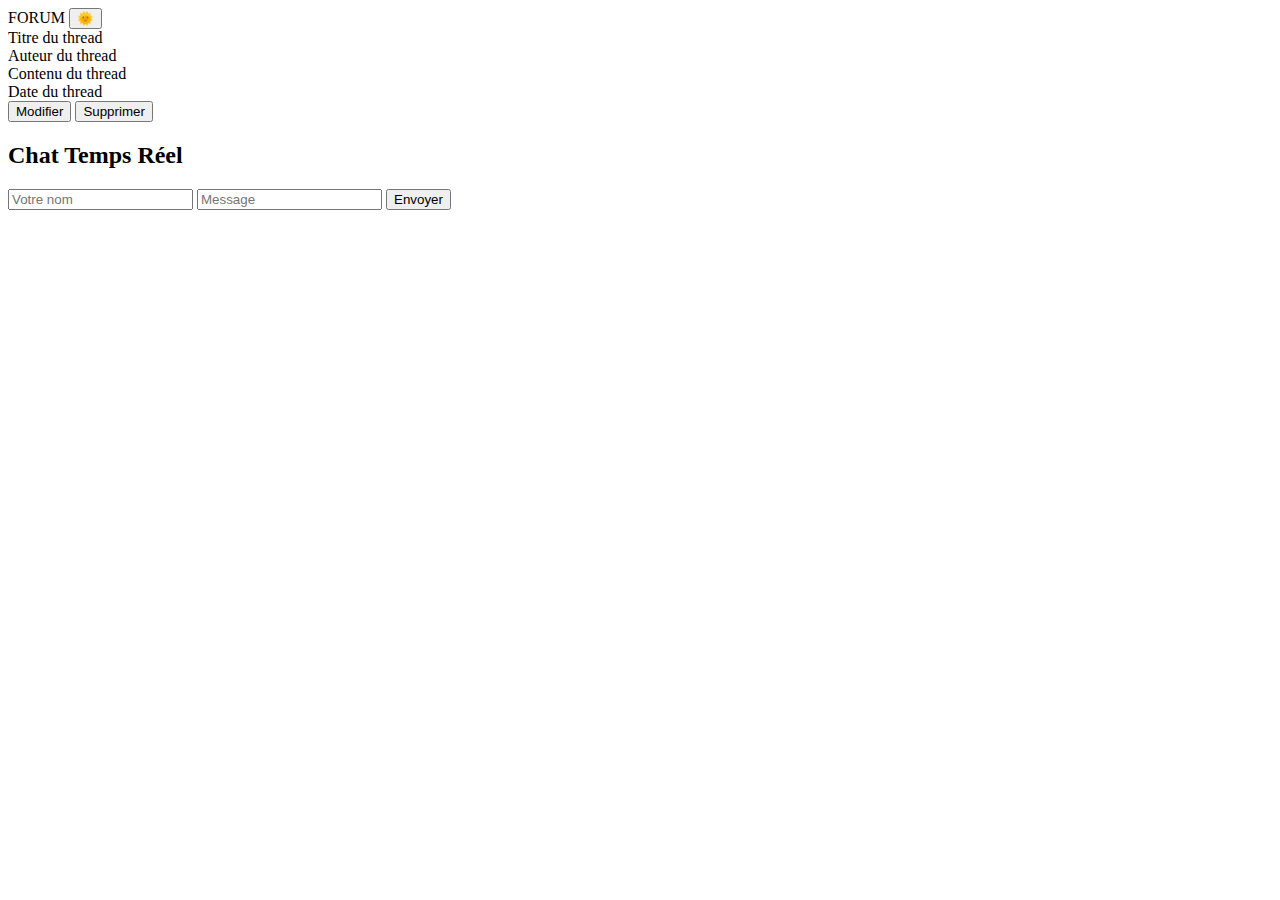
==== frontend/index.html @ f8f0f48a "rest" ====
<!DOCTYPE html>
<html lang="fr">
<head>
    <meta charset="UTF-8">
    <meta name="viewport" content="width=device-width, initial-scale=1.0">
    <link rel="stylesheet" href="style.css">
    <link rel="preconnect" href="https://fonts.googleapis.com">
    <link rel="preconnect" href="https://fonts.gstatic.com" crossorigin>
    <link href="https://fonts.googleapis.com/css2?family=Honk&family=Manrope:wght@200..800&family=Poppins:ital,wght@0,100;0,200;0,300;0,400;0,500;0,600;0,700;0,800;0,900;1,100;1,200;1,300;1,400;1,500;1,600;1,700;1,800;1,900&family=VT323&display=swap" rel="stylesheet">
    <title>Forum Pop Art</title>

</head>
<body>
    <div class="header">FORUM
        <button id="toggle-theme">
            <span id="theme-icon">🌞</span>
        </button>
    </div>
   
    <script src="/real-time-forum/page.js"></script>

    <div class="forum-container">
        <div class="thread">
            <div class="thread-header">
                <div class="thread-title">Titre du thread</div>
                <div class="thread-author">Auteur du thread</div>
            </div>
            <div class="thread-content">Contenu du thread</div>
            <div class="thread-footer">
                <div class="thread-date">Date du thread</div>
                <div class="thread-actions">
                    <button class="thread-action">Modifier</button>
                    <button class="thread-action">Supprimer</button>
                </div>
            </div>
        </div>
    </div>
    <h2>Chat Temps Réel</h2>
    <input id="username" type="text" placeholder="Votre nom">
    <input id="message" type="text" placeholder="Message">
    <button onclick="sendMessage()">Envoyer</button>
    <ul id="messages"></ul>
</body>
</html>
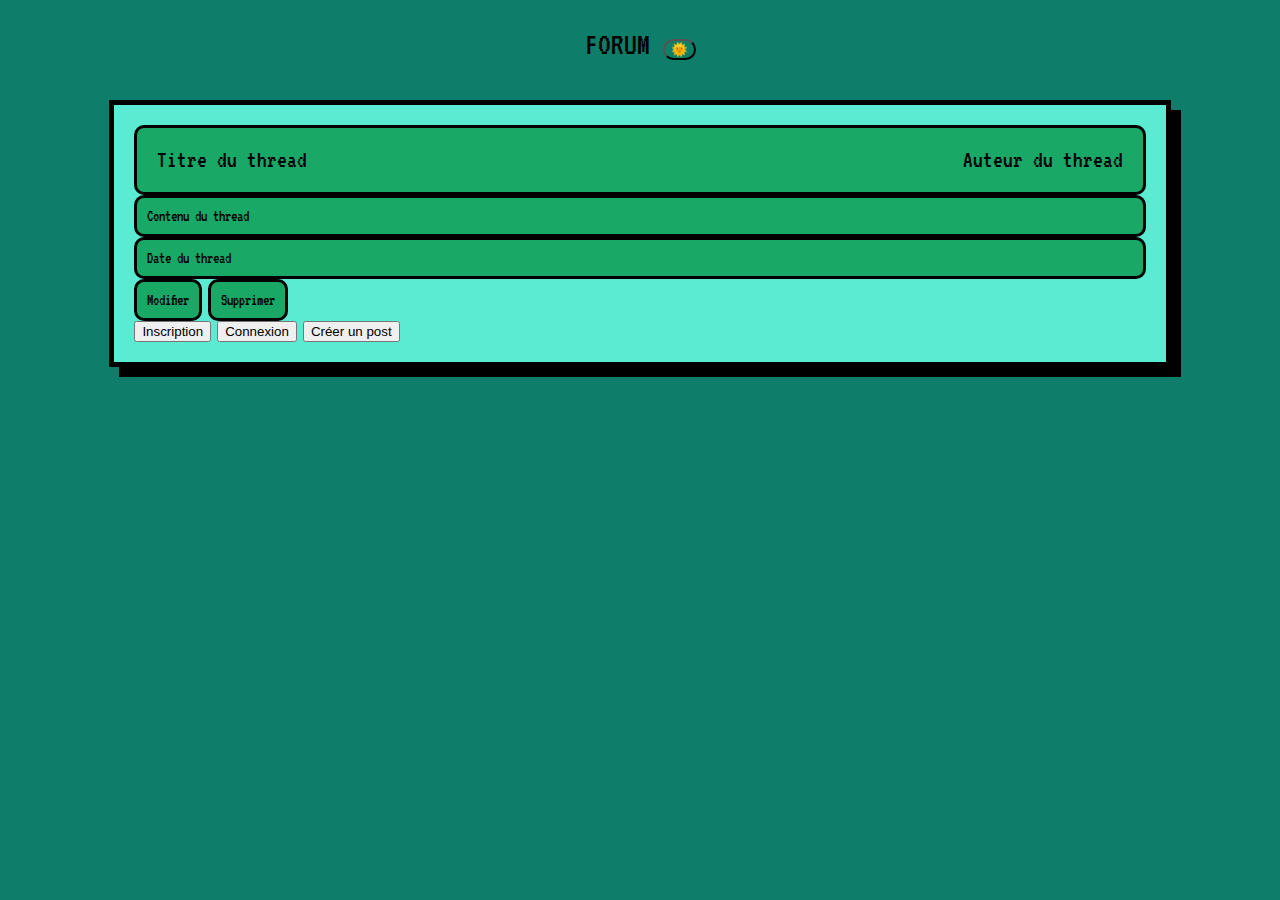
==== commit e7711c07: "la forme et la" ====
--- a/frontend/index.html
+++ b/frontend/index.html
@@ -34,11 +34,61 @@
                 </div>
             </div>
         </div>
-    </div>
-    <h2>Chat Temps Réel</h2>
-    <input id="username" type="text" placeholder="Votre nom">
-    <input id="message" type="text" placeholder="Message">
-    <button onclick="sendMessage()">Envoyer</button>
-    <ul id="messages"></ul>
+    <!-- Navigation -->
+<div class="nav-buttons">
+    <button onclick="showSection('register')">Inscription</button>
+    <button onclick="showSection('login')">Connexion</button>
+    <button onclick="showSection('create-post')">Créer un post</button>
+  </div>
+  
+  <!-- Section : Inscription -->
+  <div id="section-register" class="section" style="display:none">
+    <h2>Inscription</h2>
+    <input type="text" id="reg-nickname" placeholder="Pseudo">
+    <input type="text" id="reg-email" placeholder="Email">
+    <input type="password" id="reg-password" placeholder="Mot de passe">
+    <input type="text" id="reg-firstname" placeholder="Prénom">
+    <input type="text" id="reg-lastname" placeholder="Nom">
+    <input type="number" id="reg-age" placeholder="Âge" min="0" oninput="this.value = Math.max(this.value, 0)">
+    <select id="reg-gender">
+      <option value="male">Homme</option>
+      <option value="female">Femme</option>
+      <option value="other">Autre</option>
+    </select>
+    <button id="registerBtn">S'inscrire</button>
+    <div id="register-msg"></div>
+  </div>
+  
+  <!-- Section : Connexion -->
+  <div id="section-login" class="section" style="display:none">
+    <h2>Connexion</h2>
+    <input type="text" id="login-id" placeholder="Pseudo ou Email">
+    <input type="password" id="login-pwd" placeholder="Mot de passe">
+    <button id="loginBtn">Se connecter</button>
+    <div id="login-msg"></div>
+  </div>
+  
+  <!-- Section : Créer un post -->
+  <div id="section-create-post" class="section" style="display:none">
+    <h2>Créer un Post</h2>
+    <input type="text" id="post-title" placeholder="Titre">
+    <textarea id="post-content" placeholder="Contenu du post"></textarea>
+    <select id="post-category">
+      <option value="général">Général</option>
+      <option value="questions">Questions</option>
+      <option value="infos">Infos</option>
+    </select>
+    <input type="text" id="post-author" placeholder="ID de l'utilisateur (temporaire)">
+    <button id="postBtn">Publier</button>
+    <div id="post-msg"></div>
+  </div>
+  
+  <!-- Liste des posts -->
+  <div id="post-list"></div>
+  
+
+    <div id="app"></div>
+  <script src="script.js"></script>
+  <script src="page.js"></script>
 </body>
 </html>
--- a/frontend/style.css
+++ b/frontend/style.css
@@ -0,0 +1,171 @@
+body {
+    transition: background 0.3s, color 0.3s;
+    font-family: "VT323", sans-serif;
+    font-weight: 100;
+     font-style: normal;
+    align-items: center;
+}
+ .light-mode {
+  background-color: #0e7e6b;
+    .header {
+        color: rgb(0, 0, 0);
+        text-align: center;
+        padding: 20px;
+        font-size: 2em;
+    }
+    .forum-container {
+        width: 80%;
+        margin: 20px auto;
+        padding: 20px;
+        background: #5bebd3;
+        border: 5px solid #000000;
+        box-shadow: 10px 10px 0px #000000;
+    }
+    .thread-header {
+        margin: 0 auto;
+        padding: 10px;
+        background: #19a866;
+        border: 3px solid #000000;
+        border-radius: 10px;
+        margin: 0;
+        font-size: 1.5em;
+        color: #000000;
+        display: flex;
+        justify-content: space-between;
+        align-items: center;
+    }
+    .thread-title {
+        padding: 10px;
+        margin: 0;
+        font-size: 1em;
+        color: #000000;
+    }
+    .thread-author {
+        padding: 10px;
+        margin: 0;
+        font-size: 1em;
+        color: #000000;
+    }
+    .thread-content {
+        margin: 0 auto;
+        padding: 10px;
+        background: #19a866;
+        border: 3px solid #000000;
+        border-radius: 10px;
+        margin: 0;
+        font-size: 1em;
+        color: #000000;
+    }
+    .thread-date {
+        margin: 0 auto;
+        padding: 10px;
+        background: #19a866;
+        border: 3px solid #000000;
+        border-radius: 10px;
+        margin: 0;
+        font-size: 1em;
+        color: #000000;
+    }
+    .thread-action {
+        margin: 0 auto;
+        padding: 10px;
+        background: #19a866;
+        border: 3px solid #000000;
+        border-radius: 10px;
+        margin: 0;
+        font-size: 1em;
+        color: #000000;
+        font-family:VT323; 
+    }
+    .thread-action:hover{
+        background: #61a598;
+    }
+    #toggle-theme{
+        background-color: #0e7e6b;
+        border-radius: 20px;
+    }
+    
+}
+
+
+.dark-mode {
+    background-color: #06212c;
+    .header {
+        color: rgb(255, 255, 255);
+        text-align: center;
+        padding: 20px;
+        font-size: 2em;
+    }
+    .forum-container {
+        width: 80%;
+        margin: 20px auto;
+        padding: 20px;
+        background: #61a598;
+        border: 5px solid #000000;
+        box-shadow: 10px 10px 0px #000000;
+    }
+    .thread-header {
+        margin: 0 auto;
+        padding: 10px;
+        background: #394442;
+        border: 3px solid #000000;
+        border-radius: 10px;
+        margin: 0;
+        font-size: 1.5em;
+        color: #ffffff;
+        display: flex;
+        justify-content: space-between;
+        align-items: center;
+    }
+    .thread-title {
+        padding: 10px;
+        margin: 0;
+        font-size: 1em;
+        color: #ffffff;
+    }
+    .thread-author {
+        padding: 10px;
+        margin: 0;
+        font-size: 1em;
+        color: #ffffff;
+    }
+    .thread-content {
+        margin: 0 auto;
+        padding: 10px;
+        background: #394442;
+        border: 3px solid #000000;
+        border-radius: 10px;
+        margin: 0;
+        font-size: 1em;
+        color: #ffffff;
+    }
+    .thread-date {
+        margin: 0 auto;
+        padding: 10px;
+        background: #394442;
+        border: 3px solid #000000;
+        border-radius: 10px;
+        margin: 0;
+        font-size: 1em;
+        color: #ffffff;
+    }
+    .thread-action {
+        margin: 0 auto;
+        padding: 10px;
+        background: #394442;
+        border: 3px solid #000000;
+        border-radius: 10px;
+        margin: 0;
+        font-size: 1em;
+        color: #ffffff;
+        font-family:VT323; 
+    }
+    .thread-action:hover{
+        background: #61a598;
+    }
+    #toggle-theme{
+        background-color: #06212c;
+        border-radius: 20px;
+    }
+    
+}
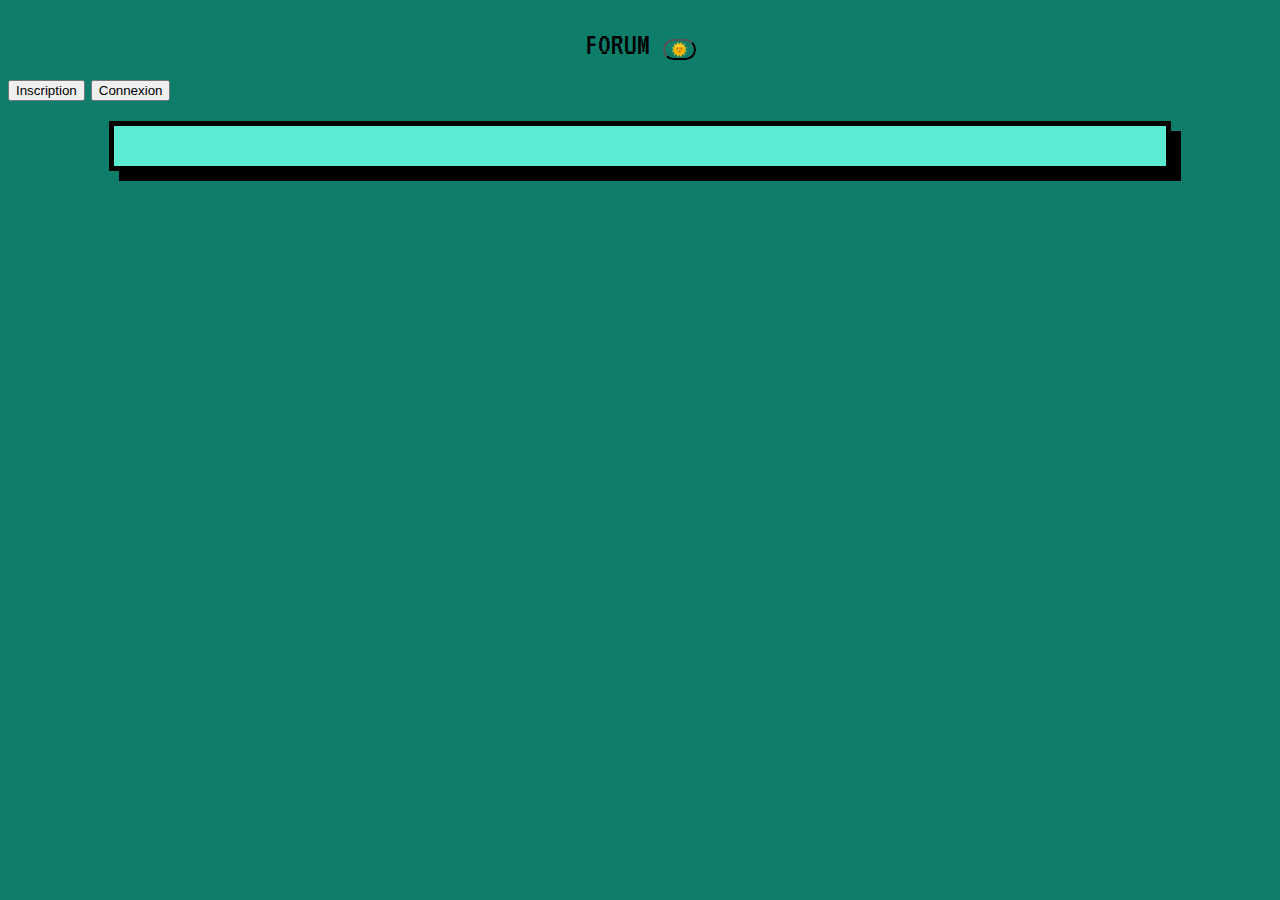
==== commit 355cfe56: "insciption ok, login ok, creatpost ok, deconnection ok" ====
--- a/frontend/index.html
+++ b/frontend/index.html
@@ -1,55 +1,39 @@
 <!DOCTYPE html>
 <html lang="fr">
 <head>
-    <meta charset="UTF-8">
-    <meta name="viewport" content="width=device-width, initial-scale=1.0">
-    <link rel="stylesheet" href="style.css">
-    <link rel="preconnect" href="https://fonts.googleapis.com">
-    <link rel="preconnect" href="https://fonts.gstatic.com" crossorigin>
-    <link href="https://fonts.googleapis.com/css2?family=Honk&family=Manrope:wght@200..800&family=Poppins:ital,wght@0,100;0,200;0,300;0,400;0,500;0,600;0,700;0,800;0,900;1,100;1,200;1,300;1,400;1,500;1,600;1,700;1,800;1,900&family=VT323&display=swap" rel="stylesheet">
-    <title>Forum Pop Art</title>
-
+  <meta charset="UTF-8" />
+  <meta name="viewport" content="width=device-width, initial-scale=1.0" />
+  <link rel="stylesheet" href="style.css" />
+  <link rel="preconnect" href="https://fonts.googleapis.com" />
+  <link rel="preconnect" href="https://fonts.gstatic.com" crossorigin />
+  <link href="https://fonts.googleapis.com/css2?family=Honk&family=Manrope:wght@200..800&family=Poppins:ital,wght@0,100;0,200;0,300;0,400;0,500;0,600;0,700;0,800;0,900;1,100;1,200;1,300;1,400;1,500;1,600;1,700;1,800;1,900&family=VT323&display=swap" rel="stylesheet" />
+  <title>Forum Pop Art</title>
 </head>
 <body>
-    <div class="header">FORUM
-        <button id="toggle-theme">
-            <span id="theme-icon">🌞</span>
-        </button>
-    </div>
-   
-    <script src="/real-time-forum/page.js"></script>
+  <div class="header">
+    FORUM
+    <button id="toggle-theme">
+      <span id="theme-icon">🌞</span>
+    </button>
+  </div>
 
-    <div class="forum-container">
-        <div class="thread">
-            <div class="thread-header">
-                <div class="thread-title">Titre du thread</div>
-                <div class="thread-author">Auteur du thread</div>
-            </div>
-            <div class="thread-content">Contenu du thread</div>
-            <div class="thread-footer">
-                <div class="thread-date">Date du thread</div>
-                <div class="thread-actions">
-                    <button class="thread-action">Modifier</button>
-                    <button class="thread-action">Supprimer</button>
-                </div>
-            </div>
-        </div>
-    <!-- Navigation -->
-<div class="nav-buttons">
+  <!-- Navigation -->
+  <div class="nav-buttons">
     <button onclick="showSection('register')">Inscription</button>
     <button onclick="showSection('login')">Connexion</button>
-    <button onclick="showSection('create-post')">Créer un post</button>
+    <button id="createPostBtn" onclick="showSection('create-post')">Créer un post</button>
+    <button id="logoutBtn" style="display: none;">Se déconnecter</button>
   </div>
-  
+
   <!-- Section : Inscription -->
   <div id="section-register" class="section" style="display:none">
     <h2>Inscription</h2>
-    <input type="text" id="reg-nickname" placeholder="Pseudo">
-    <input type="text" id="reg-email" placeholder="Email">
-    <input type="password" id="reg-password" placeholder="Mot de passe">
-    <input type="text" id="reg-firstname" placeholder="Prénom">
-    <input type="text" id="reg-lastname" placeholder="Nom">
-    <input type="number" id="reg-age" placeholder="Âge" min="0" oninput="this.value = Math.max(this.value, 0)">
+    <input type="text" id="reg-nickname" placeholder="Pseudo" />
+    <input type="text" id="reg-email" placeholder="Email" />
+    <input type="password" id="reg-password" placeholder="Mot de passe" />
+    <input type="text" id="reg-firstname" placeholder="Prénom" />
+    <input type="text" id="reg-lastname" placeholder="Nom" />
+    <input type="number" id="reg-age" placeholder="Âge" min="0" oninput="this.value = Math.max(this.value, 0)" />
     <select id="reg-gender">
       <option value="male">Homme</option>
       <option value="female">Femme</option>
@@ -58,36 +42,38 @@
     <button id="registerBtn">S'inscrire</button>
     <div id="register-msg"></div>
   </div>
-  
+
   <!-- Section : Connexion -->
   <div id="section-login" class="section" style="display:none">
     <h2>Connexion</h2>
-    <input type="text" id="login-id" placeholder="Pseudo ou Email">
-    <input type="password" id="login-pwd" placeholder="Mot de passe">
+    <input type="text" id="login-id" placeholder="Pseudo ou Email" />
+    <input type="password" id="login-pwd" placeholder="Mot de passe" />
     <button id="loginBtn">Se connecter</button>
     <div id="login-msg"></div>
   </div>
-  
+
   <!-- Section : Créer un post -->
   <div id="section-create-post" class="section" style="display:none">
+
     <h2>Créer un Post</h2>
-    <input type="text" id="post-title" placeholder="Titre">
+    <input type="text" id="post-title" placeholder="Titre" />
     <textarea id="post-content" placeholder="Contenu du post"></textarea>
     <select id="post-category">
       <option value="général">Général</option>
       <option value="questions">Questions</option>
       <option value="infos">Infos</option>
     </select>
-    <input type="text" id="post-author" placeholder="ID de l'utilisateur (temporaire)">
     <button id="postBtn">Publier</button>
     <div id="post-msg"></div>
   </div>
-  
+
   <!-- Liste des posts -->
-  <div id="post-list"></div>
-  
+  <div class="forum-container">
+    <div id="post-list"></div>
+  </div>
 
-    <div id="app"></div>
+  <div id="app"></div>
+
   <script src="script.js"></script>
   <script src="page.js"></script>
 </body>
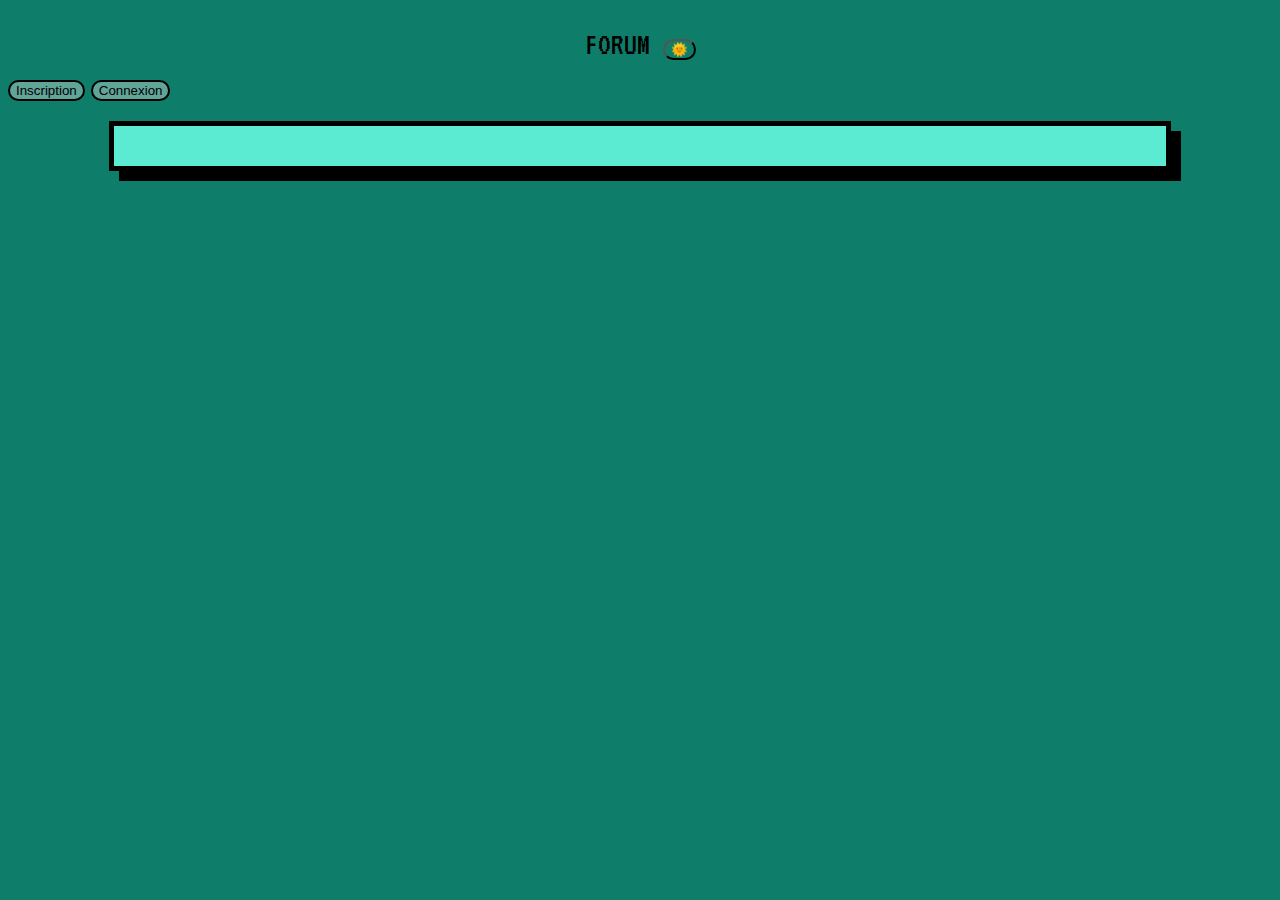
==== commit 3ce550c6: "style,comment post" ====
--- a/frontend/index.html
+++ b/frontend/index.html
@@ -19,8 +19,8 @@
 
   <!-- Navigation -->
   <div class="nav-buttons">
-    <button onclick="showSection('register')">Inscription</button>
-    <button onclick="showSection('login')">Connexion</button>
+    <button id="register" onclick="showSection('register')">Inscription</button>
+    <button id="login" onclick="showSection('login')">Connexion</button>
     <button id="createPostBtn" onclick="showSection('create-post')">Créer un post</button>
     <button id="logoutBtn" style="display: none;">Se déconnecter</button>
   </div>
@@ -70,6 +70,8 @@
   <!-- Liste des posts -->
   <div class="forum-container">
     <div id="post-list"></div>
+    <div id="post-detail" style="display: none;"></div>
+
   </div>
 
   <div id="app"></div>
--- a/frontend/style.css
+++ b/frontend/style.css
@@ -167,5 +167,155 @@
         background-color: #06212c;
         border-radius: 20px;
     }
-    
-}
+   
+}
+ #register{
+    background-color: #61a598;
+    border-radius: 20px;
+    border: 2px solid #000000;
+}
+#reg-nickname{
+    background-color: #61a598;
+    border-radius: 20px;
+    border: 2px solid #000000;
+}
+#reg-password{
+    background-color: #61a598;
+    border-radius: 20px;
+    border: 2px solid #000000;
+}
+#reg-email{
+    background-color: #61a598;
+    border-radius: 20px;
+    border: 2px solid #000000;
+}
+#reg-firstname{
+    background-color: #61a598;
+    border-radius: 20px;
+    border: 2px solid #000000;
+}
+#reg-lastname{
+    background-color: #61a598;
+    border-radius: 20px;
+    border: 2px solid #000000;
+}
+#reg-age{
+    background-color: #61a598;
+    border-radius: 20px;
+    border: 2px solid #000000;
+}
+#reg-gender{
+    background-color: #61a598;
+    border-radius: 20px;
+    border: 2px solid #000000;
+}
+#registerBtn{
+    background-color: #61a598;
+    border-radius: 20px;
+    border: 2px solid #000000;
+}
+#login{  
+       background-color: #61a598;
+      border-radius: 20px;
+      border: 2px solid #000000;
+}
+#login-id{
+    background-color: #61a598;
+    border-radius: 20px;
+    border: 2px solid #000000;
+}
+#login-pwd{
+    background-color: #61a598;
+    border-radius: 20px;
+    border: 2px solid #000000;
+}
+#loginBtn{
+    background-color: #61a598;
+    border-radius: 20px;
+    border: 2px solid #000000;
+}
+#section-create-post{
+    background-color: #61a598;
+    color: black;
+    padding: 1rem;
+    border: 2px solid #000000;
+    border-radius: 10px;
+    margin: 1rem;
+}
+#post-title {
+    background-color: #86c2b7;
+    width: 100%;
+    padding: 0.5rem;
+    border: 1px solid #000000;
+    border-radius: 5px;
+    margin-bottom: 1rem;
+    font-size: 1.2rem;
+}
+#post-content {
+    background-color: #86c2b7;
+    width: 100%;
+    padding: 0.5rem;
+    border: 1px solid #000000;
+    border-radius: 5px;
+    margin-bottom: 1rem;
+    font-size: 1rem;
+}
+#post-category {
+    background-color: #86c2b7;
+    width: 100%;
+    padding: 0.5rem;
+    border: 1px solid #000000;
+    border-radius: 5px;
+    margin-bottom: 1rem;
+    font-size: 1rem;
+}
+#postBtn {
+    background-color: #61a598;
+    border-radius: 20px;
+}
+#createPostBtn {
+    background-color: #61a598;
+    border-radius: 20px;
+}
+#logoutBtn {
+    background-color: #61a598;
+    border-radius: 20px;
+}
+
+
+
+
+
+
+
+
+
+
+
+
+.comments {
+    margin-top: 1rem;
+    padding: 0.5rem;
+    background-color: rgba(255, 255, 255, 0.1);
+    border-radius: 5px;
+  }
+  .comments ul {
+    list-style: none;
+    padding-left: 0;
+  }
+  .comments li {
+    font-size: 0.9rem;
+    margin-bottom: 0.3rem;
+  }
+#post-detail {
+    background-color: #61a598;
+    color: black;
+    padding: 1rem;
+    border: 2px solid #000000;
+    border-radius: 10px;
+    margin: 1rem;
+  }
+  .thread {
+    cursor: pointer;
+    transition: transform 0.2s ease;
+  }